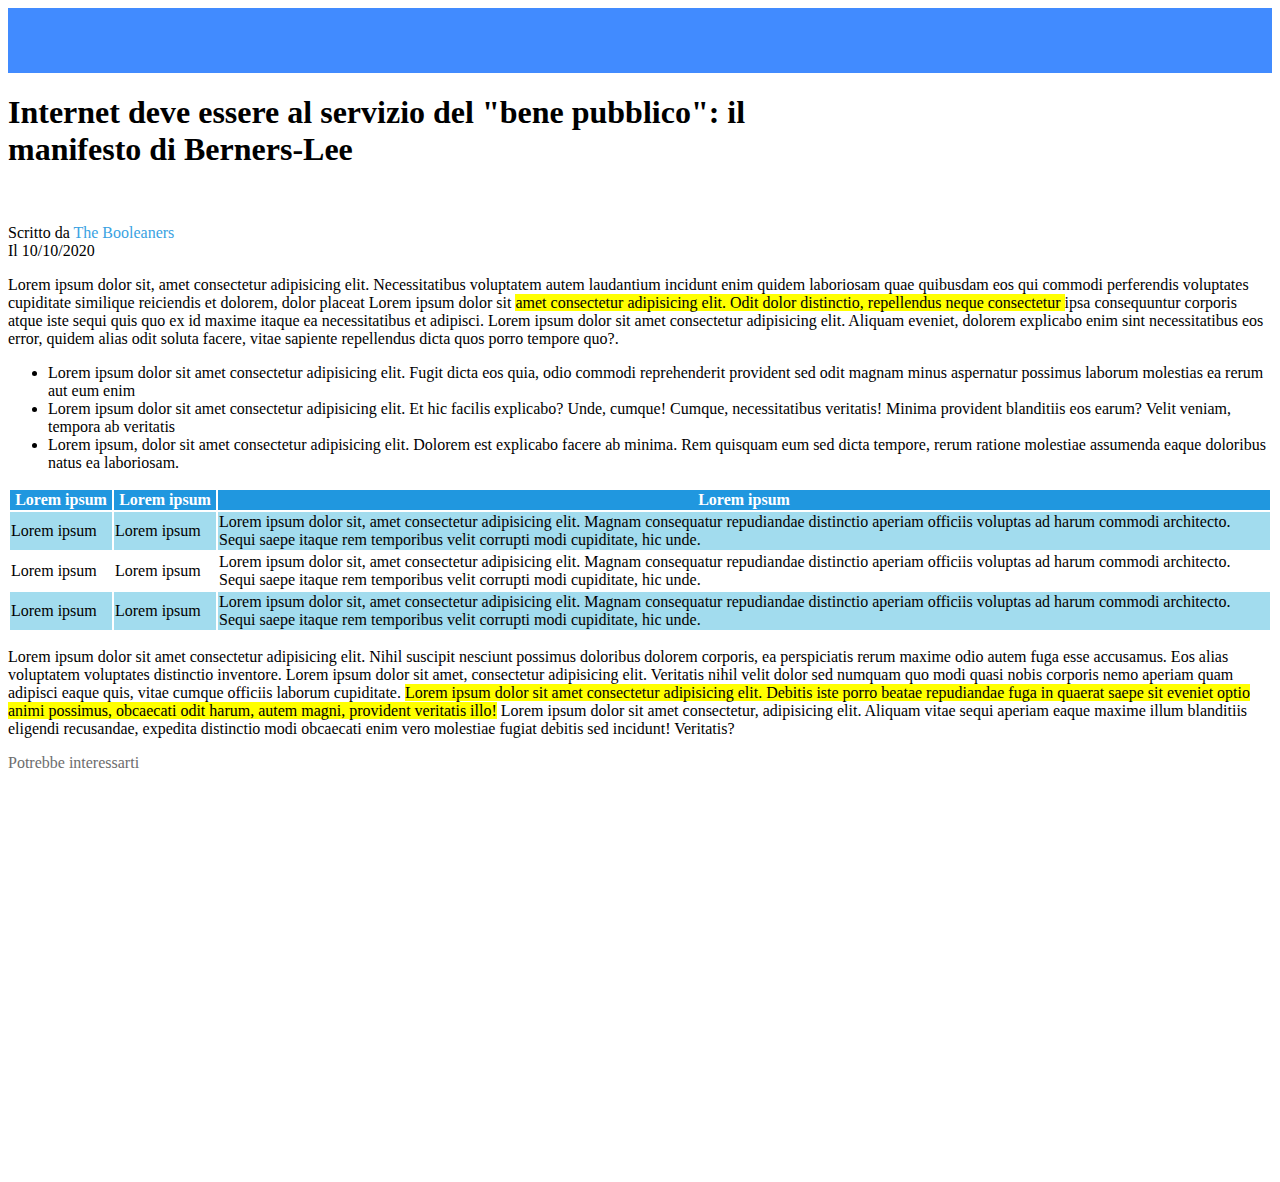
==== bonus/index.html @ 2a2dc9d7 "bonus" ====
<!DOCTYPE html>
<html lang="en">
<head>
    <meta charset="UTF-8">
    <meta http-equiv="X-UA-Compatible" content="IE=edge">
    <meta name="viewport" content="width=device-width, initial-scale=1.0">
    <title>The Booleaner</title>
    <link rel="stylesheet" href="style.css">
</head>
<body>
    <header>
        <div class="nav">
            <div class="logo">
        <img src="./img/logo.svg" alt="">
      </div>

        </div>
        <div class="container">
          <h1>    Internet deve essere al servizio del "bene pubblico": il <br> manifesto di Berners-Lee</h1>
          <div> 
  
            <img src="./img/tim-1.jpg" alt=""> 
            <img src="./img/tim-2.jpg" alt="">
  
          </div>
        <p>Scritto da <span id="span">The Booleaners</span> <br> Il 10/10/2020</p>
  
  
  
      </header>
  
  
      <main>
          <p>Lorem ipsum dolor sit, amet consectetur adipisicing elit. Necessitatibus voluptatem autem laudantium incidunt enim quidem laboriosam quae quibusdam eos qui commodi 
              perferendis voluptates cupiditate similique reiciendis et dolorem, dolor placeat Lorem ipsum dolor sit <mark> amet consectetur adipisicing elit. Odit dolor distinctio, repellendus neque consectetur </mark> ipsa consequuntur corporis atque iste sequi quis quo ex id maxime itaque ea necessitatibus et adipisci.
              Lorem ipsum dolor sit amet consectetur adipisicing elit. Aliquam eveniet, dolorem explicabo enim sint necessitatibus eos error, quidem alias odit soluta facere, vitae sapiente repellendus dicta quos porro tempore quo?.
          
          </p>
          <ul>
              <li>Lorem ipsum dolor sit amet consectetur adipisicing elit. Fugit dicta eos quia, odio commodi reprehenderit provident sed odit magnam minus aspernatur possimus laborum molestias ea rerum aut eum enim</li>
              <li>Lorem ipsum dolor sit amet consectetur adipisicing elit. Et hic facilis explicabo? Unde, cumque! Cumque, necessitatibus veritatis! Minima provident blanditiis eos earum? Velit veniam, tempora ab veritatis</li>
              <li>Lorem ipsum, dolor sit amet consectetur adipisicing elit. Dolorem est explicabo facere ab minima. Rem quisquam eum sed dicta tempore, rerum ratione molestiae assumenda eaque doloribus natus ea laboriosam.</li>
            </ul> 
  
            <table>
              <tr id="colonna">
                <th>Lorem ipsum </th>
                <th>Lorem ipsum</th>
                <th>Lorem ipsum</th>
              </tr>
              <tr>
                 <td class="primacolonna">Lorem ipsum </td>
                <td class="primacolonna">Lorem ipsum </td>
                <td>Lorem ipsum dolor sit, amet consectetur adipisicing elit. Magnam consequatur repudiandae distinctio aperiam officiis voluptas ad harum commodi architecto. Sequi saepe itaque rem temporibus velit corrupti modi cupiditate, hic unde.</td>
              </tr>
              <tr>
                  <td class="primacolonna">Lorem ipsum </td>
                  <td class="primacolonna">Lorem ipsum </td>
                  <td>Lorem ipsum dolor sit, amet consectetur adipisicing elit. Magnam consequatur repudiandae distinctio aperiam officiis voluptas ad harum commodi architecto. Sequi saepe itaque rem temporibus velit corrupti modi cupiditate, hic unde.</td>
              </tr>
              <tr>
                  <td class="primacolonna">Lorem ipsum </td>
                  <td class="primacolonna">Lorem ipsum </td>
                  <td>Lorem ipsum dolor sit, amet consectetur adipisicing elit. Magnam consequatur repudiandae distinctio aperiam officiis voluptas ad harum commodi architecto. Sequi saepe itaque rem temporibus velit corrupti modi cupiditate, hic unde.</td>
              </tr>
              
            </table>
  
          <p>
              Lorem ipsum dolor sit amet consectetur adipisicing elit. Nihil suscipit nesciunt possimus doloribus dolorem corporis, ea perspiciatis rerum maxime odio autem fuga esse accusamus. Eos alias voluptatem voluptates distinctio inventore. Lorem ipsum dolor sit amet, 
              consectetur adipisicing elit. Veritatis 
              nihil velit dolor sed numquam quo modi quasi nobis corporis nemo aperiam quam adipisci eaque quis, vitae cumque officiis laborum cupiditate. <mark>Lorem ipsum dolor sit amet consectetur adipisicing elit. Debitis iste porro beatae repudiandae fuga in quaerat saepe sit eveniet optio animi possimus, obcaecati odit harum, autem magni, provident veritatis illo!</mark> Lorem ipsum dolor sit amet consectetur, adipisicing elit. Aliquam vitae sequi aperiam eaque maxime illum blanditiis eligendi recusandae, expedita distinctio modi obcaecati enim vero molestiae fugiat debitis sed incidunt! Veritatis?
  
          </p>
  


        </div>
       




    </main>

    <footer>
        
          <span id="interesse">Potrebbe interessarti</span>
       
        <div>
            
            <h3 id="immagine1">Lorem Ipsum</h3>
        </div>
        <div>
            <h3 id="immagine2">Lorem Ipsum</h3>
        </div>


    </footer>
    
</body>
</html>
---- bonus/style.css ----
.nav{
    background-image: url(./img/pattern.png);
    background-color: rgb(65, 139, 255);
    background-size: 290px;
}

.logo{
    height: 65px;
    width: 200px;
}

#span{
    color:rgb(57, 162, 226);
}


.table {
    
    text-decoration: none;
    width: 100%;
    
  }
  #colonna{
    background-color:rgb(32, 151, 223);
    color: #fff;
    height:15px;
  }

  tr:nth-child(even) {
    background-color: rgb(162, 220, 238);
  }
  
  #interesse{
    color: rgb(109, 109, 109);

  }

  .primacolonna{
    width: 100px;
  }
  #immagine1{
    margin: 0px;
    background-image: url('./img/monitor.jpg');
    background-repeat: no-repeat;
    color: #FFFFFF;
   text-align: top;
    font-size: 140%;
    font-weight: normal;
    line-height: 260px;
    
    width: 240px;
    height: 150px;
  }

  #immagine2{
    margin: 0px;
    background-image: url('./img/graph.jpg');
    background-repeat: no-repeat;
    color: #FFFFFF;
   text-align: top;
    font-size: 140%;
    font-weight: normal;
    line-height: 260px;
    
    width: 240px;
    height: 150px;
  }
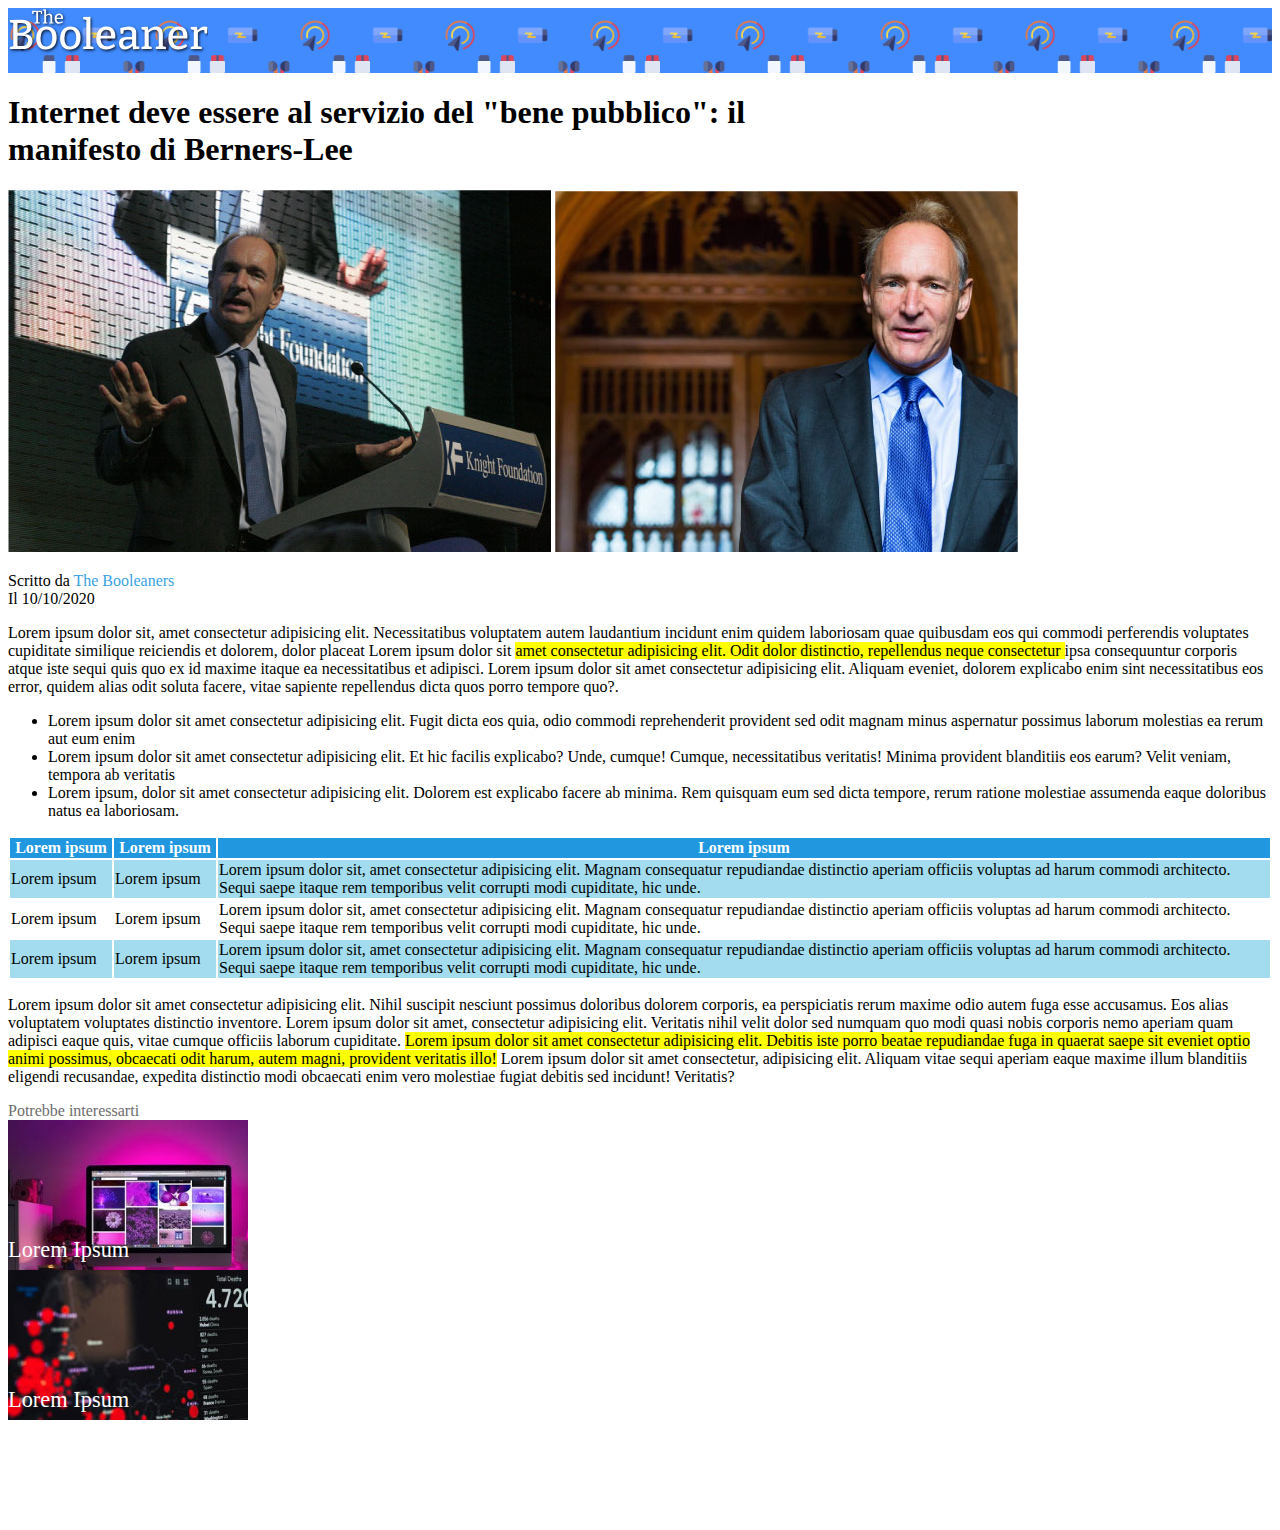
==== commit 610413c2: "bonus" ====
--- a/bonus/index.html
+++ b/bonus/index.html
@@ -15,8 +15,8 @@
       </div>
 
         </div>
-        <div class="container">
-          <h1>    Internet deve essere al servizio del "bene pubblico": il <br> manifesto di Berners-Lee</h1>
+       
+          <h1> Internet deve essere al servizio del "bene pubblico": il <br> manifesto di Berners-Lee</h1>
           <div> 
   
             <img src="./img/tim-1.jpg" alt=""> 
@@ -28,9 +28,11 @@
   
   
       </header>
+
+      
   
   
-      <main>
+      <main class="container">
           <p>Lorem ipsum dolor sit, amet consectetur adipisicing elit. Necessitatibus voluptatem autem laudantium incidunt enim quidem laboriosam quae quibusdam eos qui commodi 
               perferendis voluptates cupiditate similique reiciendis et dolorem, dolor placeat Lorem ipsum dolor sit <mark> amet consectetur adipisicing elit. Odit dolor distinctio, repellendus neque consectetur </mark> ipsa consequuntur corporis atque iste sequi quis quo ex id maxime itaque ea necessitatibus et adipisci.
               Lorem ipsum dolor sit amet consectetur adipisicing elit. Aliquam eveniet, dolorem explicabo enim sint necessitatibus eos error, quidem alias odit soluta facere, vitae sapiente repellendus dicta quos porro tempore quo?.
@@ -75,13 +77,14 @@
   
 
 
-        </div>
+        
        
 
 
 
 
     </main>
+  
 
     <footer>
         
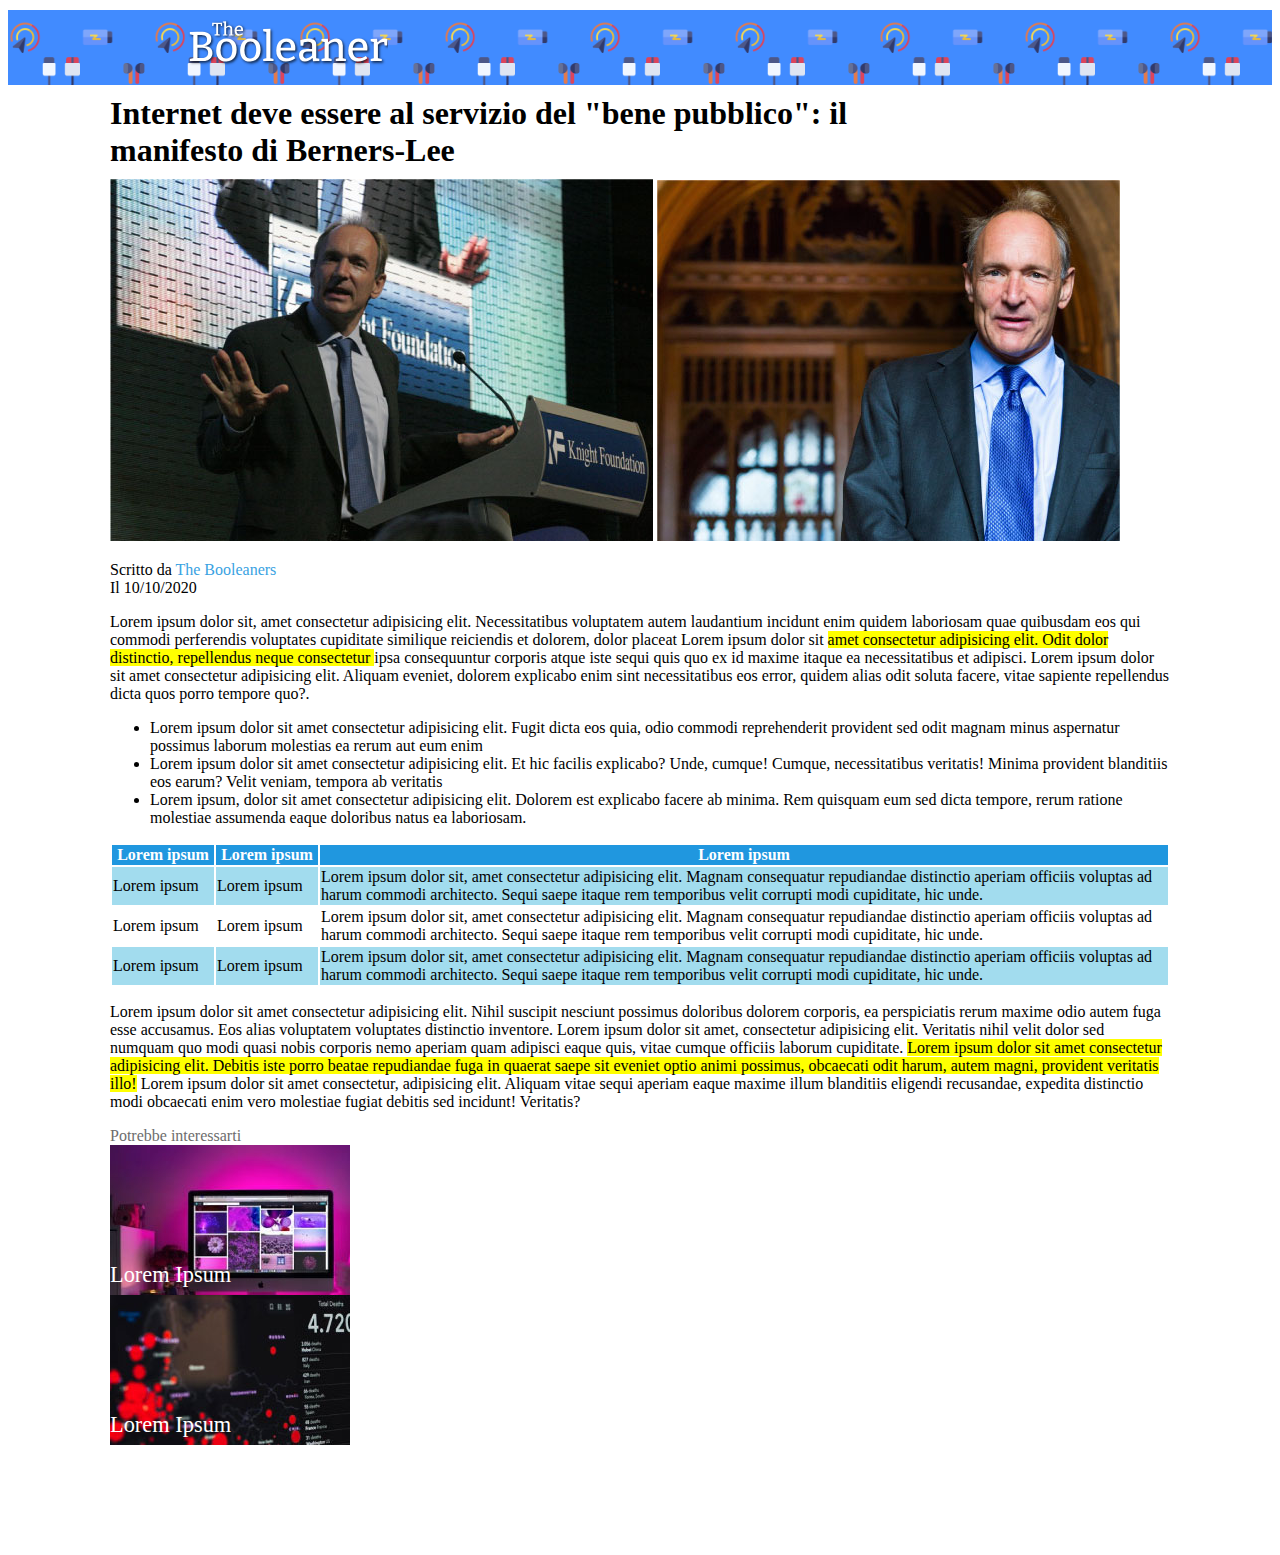
==== commit 2e44e41b: "bonus" ====
--- a/bonus/index.html
+++ b/bonus/index.html
@@ -8,6 +8,13 @@
     <link rel="stylesheet" href="style.css">
 </head>
 <body>
+  <div class="container">
+
+    
+  </div>
+  
+
+
     <header>
         <div class="nav">
             <div class="logo">
@@ -16,14 +23,15 @@
 
         </div>
        
-          <h1> Internet deve essere al servizio del "bene pubblico": il <br> manifesto di Berners-Lee</h1>
-          <div> 
+          <h1 class="container"> Internet deve essere al servizio del "bene pubblico": il <br> manifesto di Berners-Lee</h1>
+          <div class="container"> 
   
             <img src="./img/tim-1.jpg" alt=""> 
             <img src="./img/tim-2.jpg" alt="">
+            <p>Scritto da <span id="span">The Booleaners</span> <br> Il 10/10/2020</p>
+
   
           </div>
-        <p>Scritto da <span id="span">The Booleaners</span> <br> Il 10/10/2020</p>
   
   
   
@@ -86,7 +94,7 @@
     </main>
   
 
-    <footer>
+    <footer class="container">
         
           <span id="interesse">Potrebbe interessarti</span>
        
--- a/bonus/style.css
+++ b/bonus/style.css
@@ -1,3 +1,10 @@
+
+
+.container{
+  margin: auto;
+  max-width: 1060px;
+  margin-top: 10px;
+}
 
 
 .nav{
@@ -9,6 +16,8 @@
 .logo{
     height: 65px;
     width: 200px;
+    margin-left: 180px;
+    padding-top: 10px;
 }
 
 #span{
